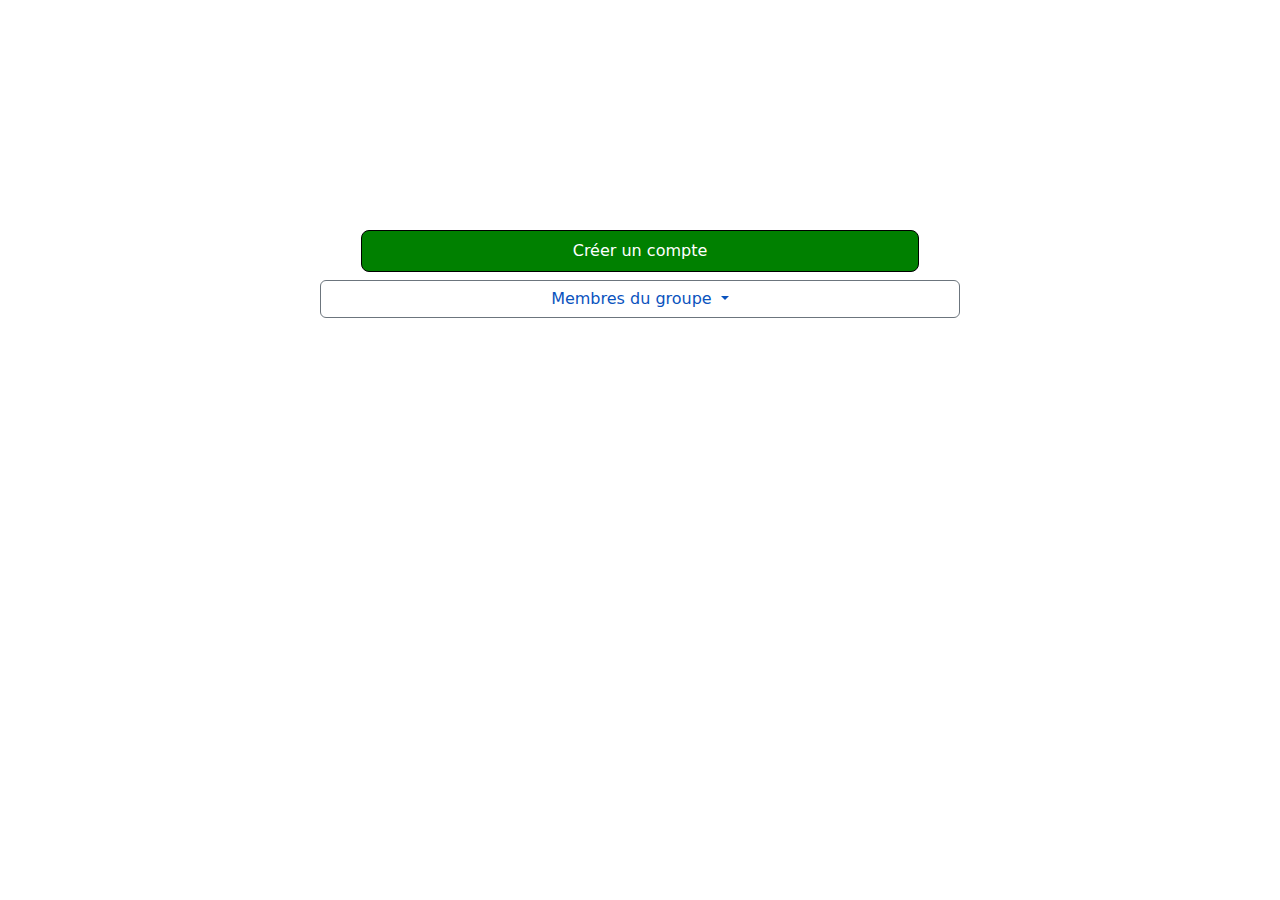
==== Commerciaux/groupe1.html @ e8ddbfe4 "Add files via upload" ====
<!doctype html>

<html lang="fr">
<head>
    <meta charset="UTF-8">
    <meta name="viewport"
          content="width=device-width, user-scalable=no, initial-scale=1.0, maximum-scale=1.0, minimum-scale=1.0">
    <meta http-equiv="X-UA-Compatible" content="ie=edge">
    <meta name="description" content="Application pour les commerciaux">
    <meta name="theme-color" content="#2566f6" >
    <meta name="keywords" content="Creation , Nouveau , Compte , Ligdicash , depot , retrait">
    <link rel="shortcut icon" href="/icon/ligdicash-192x192.png" >

    <link rel="manifest" href="manifest.json">
    <link crossorigin="anonymous" href="https://cdn.jsdelivr.net/npm/bootstrap@5.3.3/dist/css/bootstrap.min.css"
          integrity="sha384-QWTKZyjpPEjISv5WaRU9OFeRpok6YctnYmDr5pNlyT2bRjXh0JMhjY6hW+ALEwIH" rel="stylesheet">
    <script crossorigin="anonymous"
            integrity="sha384-YvpcrYf0tY3lHB60NNkmXc5s9fDVZLESaAA55NDzOxhy9GkcIdslK1eN7N6jIeHz"
            src="https://cdn.jsdelivr.net/npm/bootstrap@5.3.3/dist/js/bootstrap.bundle.min.js"></script>

    <link rel="stylesheet" href="style.css">


    <script src="script.js" defer></script>
    <title>LIGDICASH</title>
</head>

<body>
<div class="container containergroupe">

    <a class="listeMembers" href="https://client.ligdicash.com/referal/8175977614320507790178">Créer un compte</a>

    <div class="dropdown">
        <button class="btn btn-secondary dropdown-toggle" type="button" data-bs-toggle="dropdown" aria-expanded="false">
            Membres du groupe
        </button>
        <ul class="dropdown-menu">
            <li>OUEDRAOGO GIORATA - 77620857</li>
            <li>ZONGO FATIMA - 57556779</li>
            <li>TRAORE MOUSSA - 77822982</li>
            <li>BONKOUNGOU LOUIS - 67603900</li>
            <li>BASSOLE ELISEE - 65545702</li>
        </ul>
    </div>

</div>

</body>
</html>
---- Commerciaux/style.css ----
.container{
    display: flex;
    flex-direction: column;
    justify-content: center;
    align-items: center;
    text-align: center;
    height: 95vh;
}

h1{
margin: 0.5rem 0;
}

.card{
    width: 100%;
    margin-top: 0.5rem;
    border: none;
}

.logo{
    height: 14vh;
    width: 14vh;
    margin: 0.5rem auto;
}

.list-group-item{
    margin-top: 0.5rem;
}

.list-group-item:hover{
    background-color: #146e09;
}

.list-group-item:hover a{
    color: white;
}


#installButton{
    width: 100vw;
    display: none;
}

.dropdown{
    width: 100vw;
}

.dropdown button{
    background: white;
    color: #0a53be;
    width: 50%;
}

.dropdown ul{
    text-align: start;
    width: 95%;
    margin: 1.5rem auto;
    padding: 1.5rem 2rem;
    border: none;
}

.dropdown ul li{
    padding: 0.5rem;
}

.dropdown ul li:nth-child(2n){
    background: #0a58ca;
    color: white;

}

.containergroupe{
    height: 60vh;
}

.listeMembers{
    border: 1px solid black;
    padding: 0.5rem 1.2rem;
    width: 50%;
    margin: 0.5rem 2rem;
    background: green;
    color: white;
    text-decoration: none;
    border-radius: 0.5rem;
}
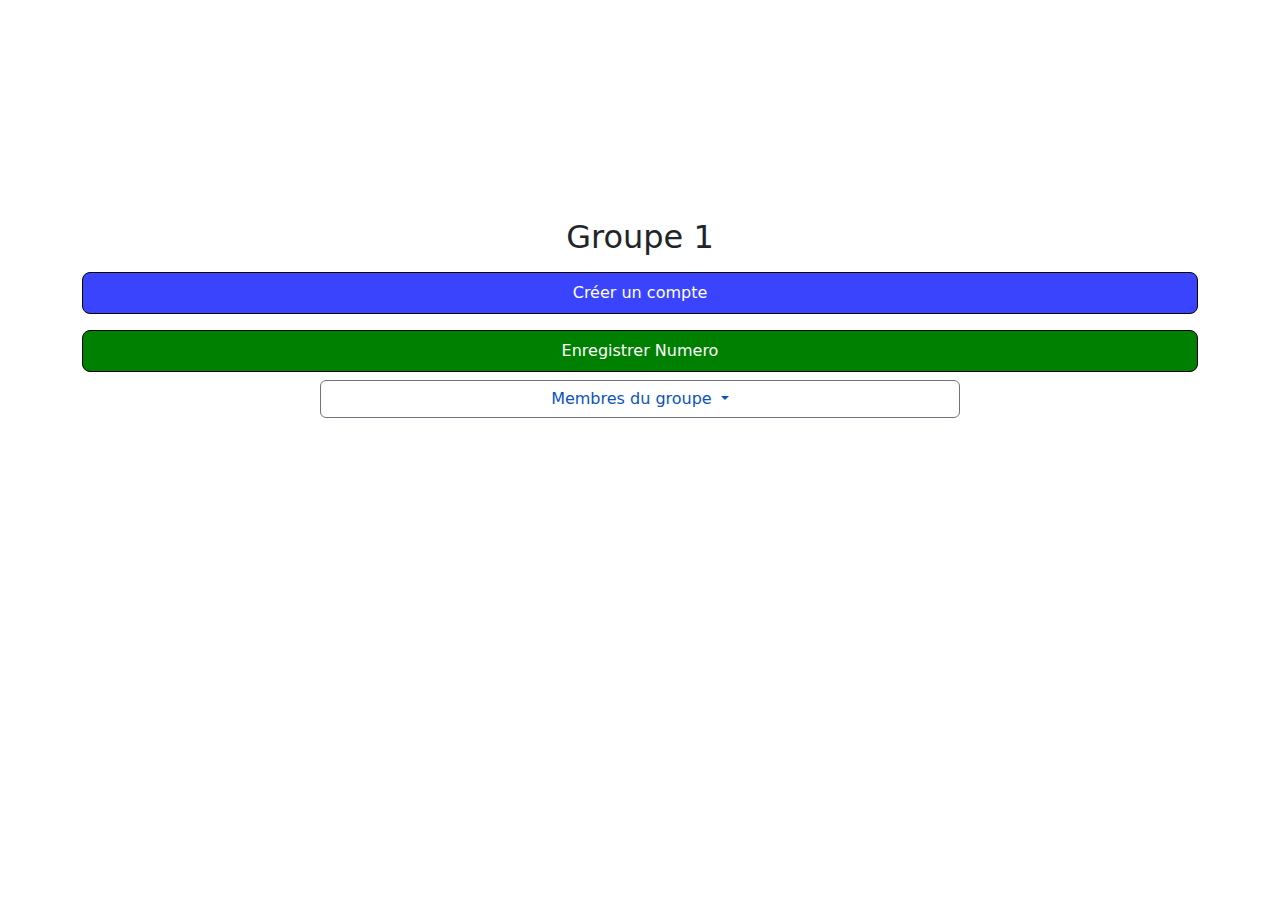
==== commit d7120f70: "Add files via upload" ====
--- a/Commerciaux/groupe1.html
+++ b/Commerciaux/groupe1.html
@@ -27,8 +27,10 @@
 
 <body>
 <div class="container containergroupe">
+    <h2>Groupe 1</h2>
 
     <a class="listeMembers" href="https://client.ligdicash.com/referal/8175977614320507790178">Créer un compte</a>
+    <a class="listeMembers" href="https://docs.google.com/spreadsheets/d/163e_R5UCp0DFSVI92dpQm5M5NiB0WunYy3zxtQxMG6M/edit?usp=sharing">Enregistrer Numero</a>
 
     <div class="dropdown">
         <button class="btn btn-secondary dropdown-toggle" type="button" data-bs-toggle="dropdown" aria-expanded="false">
@@ -37,7 +39,6 @@
         <ul class="dropdown-menu">
             <li>OUEDRAOGO GIORATA - 77620857</li>
             <li>ZONGO FATIMA - 57556779</li>
-            <li>TRAORE MOUSSA - 77822982</li>
             <li>BONKOUNGOU LOUIS - 67603900</li>
             <li>BASSOLE ELISEE - 65545702</li>
         </ul>
--- a/Commerciaux/style.css
+++ b/Commerciaux/style.css
@@ -4,7 +4,8 @@
     justify-content: center;
     align-items: center;
     text-align: center;
-    height: 95vh;
+    height: 100%;
+    margin-top: 3rem;
 }
 
 h1{
@@ -23,8 +24,15 @@
     margin: 0.5rem auto;
 }
 
+.list-group{
+    display: grid;
+    grid-template-columns: repeat(3, 1fr);
+    bottom: 2rem;
+}
+
 .list-group-item{
-    margin-top: 0.5rem;
+    margin-top: 1.5rem;
+   border-radius: 0.5rem;
 }
 
 .list-group-item:hover{
@@ -33,6 +41,10 @@
 
 .list-group-item:hover a{
     color: white;
+}
+
+.list-group-link{
+    font-size: 1.2rem;
 }
 
 
@@ -76,10 +88,18 @@
 .listeMembers{
     border: 1px solid black;
     padding: 0.5rem 1.2rem;
-    width: 50%;
+    width: 100%;
     margin: 0.5rem 2rem;
     background: green;
     color: white;
     text-decoration: none;
     border-radius: 0.5rem;
 }
+
+a:nth-child(2){
+
+    background: #3a44fc;
+    color: white;
+    width: 100%;
+
+}
